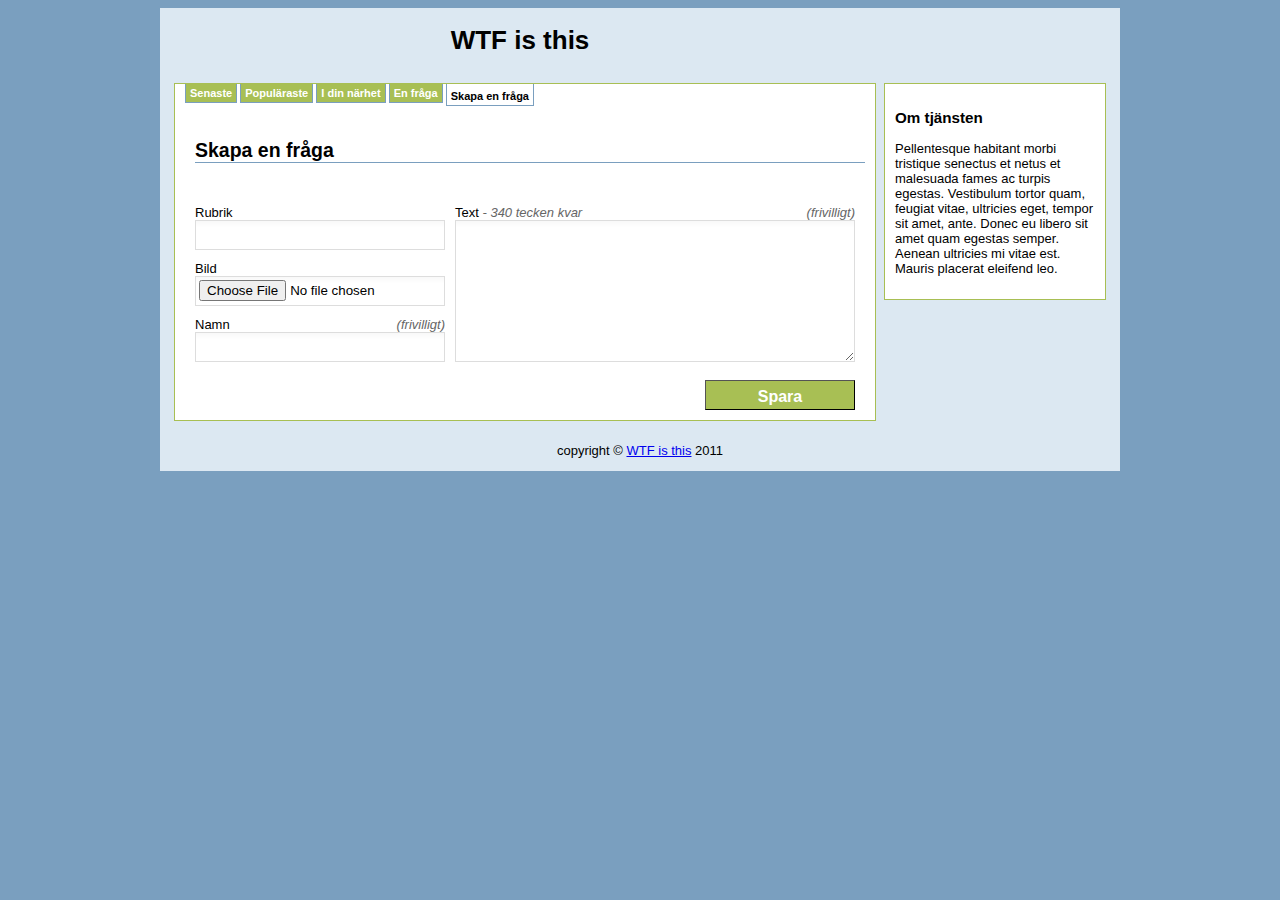
==== pages/ask.html @ bf0e5125 "Added html-page for story #3 & #4" ====
<?xml version="1.0" encoding="UTF-8"?> 
<!DOCTYPE html PUBLIC "-//W3C//DTD XHTML 1.0 Strict//EN" "http://www.w3.org/TR/xhtml1/DTD/xhtml1-strict.dtd">
<html xmlns="http://www.w3.org/1999/xhtml" xml:lang="en" lang="en">
<head>
	<meta http-equiv="Content-Type" content="text/html; charset=UTF-8" />
	<title>WTF is this</title>
	<link rel="stylesheet" href="../style/960gs.css" type="text/css" />
	<link rel="stylesheet" href="../style/style.css" type="text/css" />
</head>
<body>
	
	<div id="wrapper">
	
		<div id="header" class="container_12">
			<div class="grid_9">
				<h1>WTF is this</h1>
			</div>
		</div>
		
		<div id="content" class="container_12">
			
			<div class="grid_9" id="main">
				<ul id="tabnav"> 
					<li><a href="#">Senaste</a></li> 
					<li><a href="#">Populäraste</a></li> 
					<li><a href="#">I din närhet</a></li> 
					<li><a href="question.html">En fråga</a></li> 					
					<li class="active"><a href="ask.html">Skapa en fråga</a></li> 
				</ul> 				
				<div class="inner">
					<h2>Skapa en fråga</h2>						
					<form id="createQuestion" action="/" method="post">	
							<fieldset class="grid_3"><legend>Skapa en fråga</legend>
								<ul>
									<li class="first">
										<label for="headerInput">Rubrik</label>
										<input type="text" name="headerInput" id="headerInput" />
									</li>
									<li>
										<label for="imageUpload">Bild</label>
										<input type="file" name="imageUpload" id="imageUpload" />
									</li>
									<li>
										<label for="nameInput">Namn<span class="not_needed">(frivilligt)</span></label>
										<input type="text" name="nameInput" id="nameInput" />
									</li>
								</ul>	
							</fieldset>
							<fieldset class="textarea grid_5">																			
								<ul>								
									<li>
										<label for="textInput">Text <span>- 340 tecken kvar</span><span class="not_needed">(frivilligt)</span></label>
										<textarea name="textInput" id="textInput" cols="30" rows="10"></textarea>
									</li>
								</ul>
							</fieldset>					

							<div class="submit grid_9"><button type="submit">Spara</button></div>		

						</form>	
				</div>			
			</div>
			
			<div class="grid_3" id="right">
				<div class="inner">
					<h3>Om tjänsten</h3>
					<p>Pellentesque habitant morbi tristique senectus et netus et malesuada fames ac turpis egestas. Vestibulum tortor quam, feugiat vitae, ultricies eget, tempor sit amet, ante. Donec eu libero sit amet quam egestas semper. Aenean ultricies mi vitae est. Mauris placerat eleifend leo.</p>
				</div>			
			</div>
		
		</div>
		
		
		<div id="footer" class="container_12">
			<div class="grid_12">
				<p>copyright &copy; <a href="mailto:wtf@isthis.net">WTF is this</a> 2011</p>
			</div>
		</div>
	
	</div>

</body>
</html>
---- style/960gs.css ----
/*
	Variable Grid System.
	Learn more ~ http://www.spry-soft.com/grids/
	Based on 960 Grid System - http://960.gs/

	Licensed under GPL and MIT.
*/


/* Containers
----------------------------------------------------------------------------------------------------*/
.container_12 {
	margin-left: auto;
	margin-right: auto;
	width: 960px;
}

/* Grid >> Global
----------------------------------------------------------------------------------------------------*/

.grid_1,
.grid_2,
.grid_3,
.grid_4,
.grid_5,
.grid_6,
.grid_7,
.grid_8,
.grid_9,
.grid_10,
.grid_11,
.grid_12 {
	display:inline;
	float: left;
	position: relative;
	margin-left: 10px;
	margin-right: 10px;
}

/* Grid >> Children (Alpha ~ First, Omega ~ Last)
----------------------------------------------------------------------------------------------------*/

.alpha {
	margin-left: 0;
}

.omega {
	margin-right: 0;
}

/* Grid >> 12 Columns
----------------------------------------------------------------------------------------------------*/

.container_12 .grid_1 {
	width:60px;
}

.container_12 .grid_2 {
	width:140px;
}

.container_12 .grid_3 {
	width:220px;
}

.container_12 .grid_4 {
	width:300px;
}

.container_12 .grid_5 {
	width:380px;
}

.container_12 .grid_6 {
	width:460px;
}

.container_12 .grid_7 {
	width:540px;
}

.container_12 .grid_8 {
	width:620px;
}

.container_12 .grid_9 {
	width:700px;
}

.container_12 .grid_10 {
	width:780px;
}

.container_12 .grid_11 {
	width:860px;
}

.container_12 .grid_12 {
	width:940px;
}



/* Prefix Extra Space >> 12 Columns
----------------------------------------------------------------------------------------------------*/

.container_12 .prefix_1 {
	padding-left:80px;
}

.container_12 .prefix_2 {
	padding-left:160px;
}

.container_12 .prefix_3 {
	padding-left:240px;
}

.container_12 .prefix_4 {
	padding-left:320px;
}

.container_12 .prefix_5 {
	padding-left:400px;
}

.container_12 .prefix_6 {
	padding-left:480px;
}

.container_12 .prefix_7 {
	padding-left:560px;
}

.container_12 .prefix_8 {
	padding-left:640px;
}

.container_12 .prefix_9 {
	padding-left:720px;
}

.container_12 .prefix_10 {
	padding-left:800px;
}

.container_12 .prefix_11 {
	padding-left:880px;
}



/* Suffix Extra Space >> 12 Columns
----------------------------------------------------------------------------------------------------*/

.container_12 .suffix_1 {
	padding-right:80px;
}

.container_12 .suffix_2 {
	padding-right:160px;
}

.container_12 .suffix_3 {
	padding-right:240px;
}

.container_12 .suffix_4 {
	padding-right:320px;
}

.container_12 .suffix_5 {
	padding-right:400px;
}

.container_12 .suffix_6 {
	padding-right:480px;
}

.container_12 .suffix_7 {
	padding-right:560px;
}

.container_12 .suffix_8 {
	padding-right:640px;
}

.container_12 .suffix_9 {
	padding-right:720px;
}

.container_12 .suffix_10 {
	padding-right:800px;
}

.container_12 .suffix_11 {
	padding-right:880px;
}



/* Push Space >> 12 Columns
----------------------------------------------------------------------------------------------------*/

.container_12 .push_1 {
	left:80px;
}

.container_12 .push_2 {
	left:160px;
}

.container_12 .push_3 {
	left:240px;
}

.container_12 .push_4 {
	left:320px;
}

.container_12 .push_5 {
	left:400px;
}

.container_12 .push_6 {
	left:480px;
}

.container_12 .push_7 {
	left:560px;
}

.container_12 .push_8 {
	left:640px;
}

.container_12 .push_9 {
	left:720px;
}

.container_12 .push_10 {
	left:800px;
}

.container_12 .push_11 {
	left:880px;
}



/* Pull Space >> 12 Columns
----------------------------------------------------------------------------------------------------*/

.container_12 .pull_1 {
	left:-80px;
}

.container_12 .pull_2 {
	left:-160px;
}

.container_12 .pull_3 {
	left:-240px;
}

.container_12 .pull_4 {
	left:-320px;
}

.container_12 .pull_5 {
	left:-400px;
}

.container_12 .pull_6 {
	left:-480px;
}

.container_12 .pull_7 {
	left:-560px;
}

.container_12 .pull_8 {
	left:-640px;
}

.container_12 .pull_9 {
	left:-720px;
}

.container_12 .pull_10 {
	left:-800px;
}

.container_12 .pull_11 {
	left:-880px;
}




/* Clear Floated Elements
----------------------------------------------------------------------------------------------------*/

/* http://sonspring.com/journal/clearing-floats */

.clear {
	clear: both;
	display: block;
	overflow: hidden;
	visibility: hidden;
	width: 0;
	height: 0;
}

/* http://perishablepress.com/press/2008/02/05/lessons-learned-concerning-the-clearfix-css-hack */

.clearfix:after {
	clear: both;
	content: ' ';
	display: block;
	font-size: 0;
	line-height: 0;
	visibility: hidden;
	width: 0;
	height: 0;
}

.clearfix {
	display: inline-block;
}

* html .clearfix {
	height: 1%;
}

.clearfix {
	display: block;
}
---- style/style.css ----
/* begin common css */

body {
	font: 13px arial;
	background-color: #7A9FBF;
}

h1, #footer {
	text-align: center;
}

h2 {margin-left: 10px;border-bottom: 1px solid #7A9FBF;}

a:hover {
	color: #7A9FBF;
}

#wrapper {
	margin: auto auto;
	width: 960px;
	background-color: #DCE8F2;
	overflow: auto;
}

#main {margin: 10px 5px 10px 15px;}
#right {margin: 10px 15px 10px 5px;}

#main, #right {
	background-color: #fff;
	outline: 1px #A8BF54 solid;	
}

.inner {
	clear: both;
	padding: 10px;
}

.author {
	font-style: italic;
	color: #555;
}

.answer {
	border: 1px solid #7A9FBF;
	padding: 10px;
	margin: 5px 5px 5px 10px;
}

/* end common css */

/* begin question-form */

form#createQuestion {
	margin: 0 0 1em 0;
	padding-top: 10px;
}
form#createQuestion fieldset {
	padding: 0;
	border: none;	
	float: left;
	display: inline;
}
form#createQuestion fieldset.grid_3 {width: 250px;margin: 5px 5px 5px 10px;}
form#createQuestion fieldset.grid_5 {width: 400px;margin: 5px 10px 5px 5px;}
form#createQuestion ul {list-style: none;padding: 0;margin: 0;}
form#createQeustion li {display: block;padding: 5px 0;}
form#createQuestion legend {display: none;}	
form#createQuestion div {margin:5px 0;}
form#createQuestion label {display: block;padding-top: 11px;}	
form#createQuestion label span {color: #666;font-style: italic;}
form#createQuestion label span.not_needed {float: right;color: #666;font-style: italic;}
form#createQuestion input, form#createQuestion textarea {		
	border: 1px solid #ddd;
	background: #fff url(../images/form_input.gif) repeat-x;
	padding: 3px;
}
form#createQuestion input {
	width: 242px;
	height: 22px;	
}
form#createQuestion textarea {
	width: 392px;	
	height: 134px;
	overflow: auto;
}					
form#createQuestion div.submit {
	margin: 10px;
	width: 660px;
	clear: both;
	text-align: right;
}	
form#createQuestion button {
	width: 150px;
	height: 30px;
	line-height: 30px;		
	border-width: 1px;
	background: #A8BF54;
	color: #fff;
	font-size: 16px;
	font-weight: bold;
	cursor: pointer;
	text-align: center;
}	
form#createQuestion button:hover { color: #000; }
form#createQuestion input:active, form#createQuestion input:focus {
	border-color: #f00;
}

/* end question-form */

/* begin answer-form */

form#createAnswer {
	margin: 0 0 1em 0;
	padding-top: 10px;
}
form#createAnswer fieldset {
	padding: 0;
	border: none;	
	margin-bottom:10px;
	float: left;
	display: inline;
}
form#createAnswer ul {list-style: none;padding: 0;margin: 0;}
form#createAnswer li {display: block;padding: 5px 0;}
form#createAnswer legend {display: none;}	
form#createAnswer div {margin:5px 0;}
form#createAnswer label {display: block;padding-top: 11px;}	
form#createAnswer label.shortLbl {width: 250px;}
form#createAnswer label span {color: #666;font-style: italic;}
form#createAnswer label span.not_needed {float: right;color: #666;font-style: italic;}
form#createAnswer input, form#createAnswer textarea {		
	border: 1px solid #ddd;
	background: #fff url(../images/form_input.gif) repeat-x;
	padding: 3px;
}
form#createAnswer input {
	width: 242px;
	height: 22px;	
}
form#createAnswer textarea {
	width: 602px;	
	height: 134px;
	overflow: auto;
}					
form#createAnswer div.submit {
	margin: 10px 0 10px 2px;
	clear: both;
	text-align: left;
}	
form#createAnswer button {
	width: 150px;
	height: 30px;
	line-height: 30px;		
	border-width: 1px;
	background: #A8BF54;
	color: #fff;
	font-size: 16px;
	font-weight: bold;
	cursor: pointer;
	text-align: center;
}	
form#createAnswer button:hover { color: #000; }
form#createAnswer input:active, form#createAnswer input:focus {
	border-color: #f00;
}

/* end question-form */

/* begin css tabs */
 
ul#tabnav {
	text-align: left;
	margin: 0 0 1em 0;
	font: bold 11px verdana, arial, sans-serif;
	list-style-type: none;
	padding: 3px 10px 3px 10px; 
}
 
ul#tabnav li { 
	display: inline;
}
 
ul#tabnav li.active { 
	background-color: #fff;
}
 
ul#tabnav li.active a { 
	background-color: #fff;
	color: #000; 
	position: relative;
	top: 3px;
	padding-top: 6px;
}

ul#tabnav li a {
	padding: 3px 4px; 
	border: 1px solid #7A9FBF;
	background-color: #A8BF54; 
	color: #fff; 
	margin-right: 0px;
	text-decoration: none;
	border-top: none;
}
 
ul#tabnav a:hover {
	background: #fff;
	color: #000;
}
 
/* end css tabs */
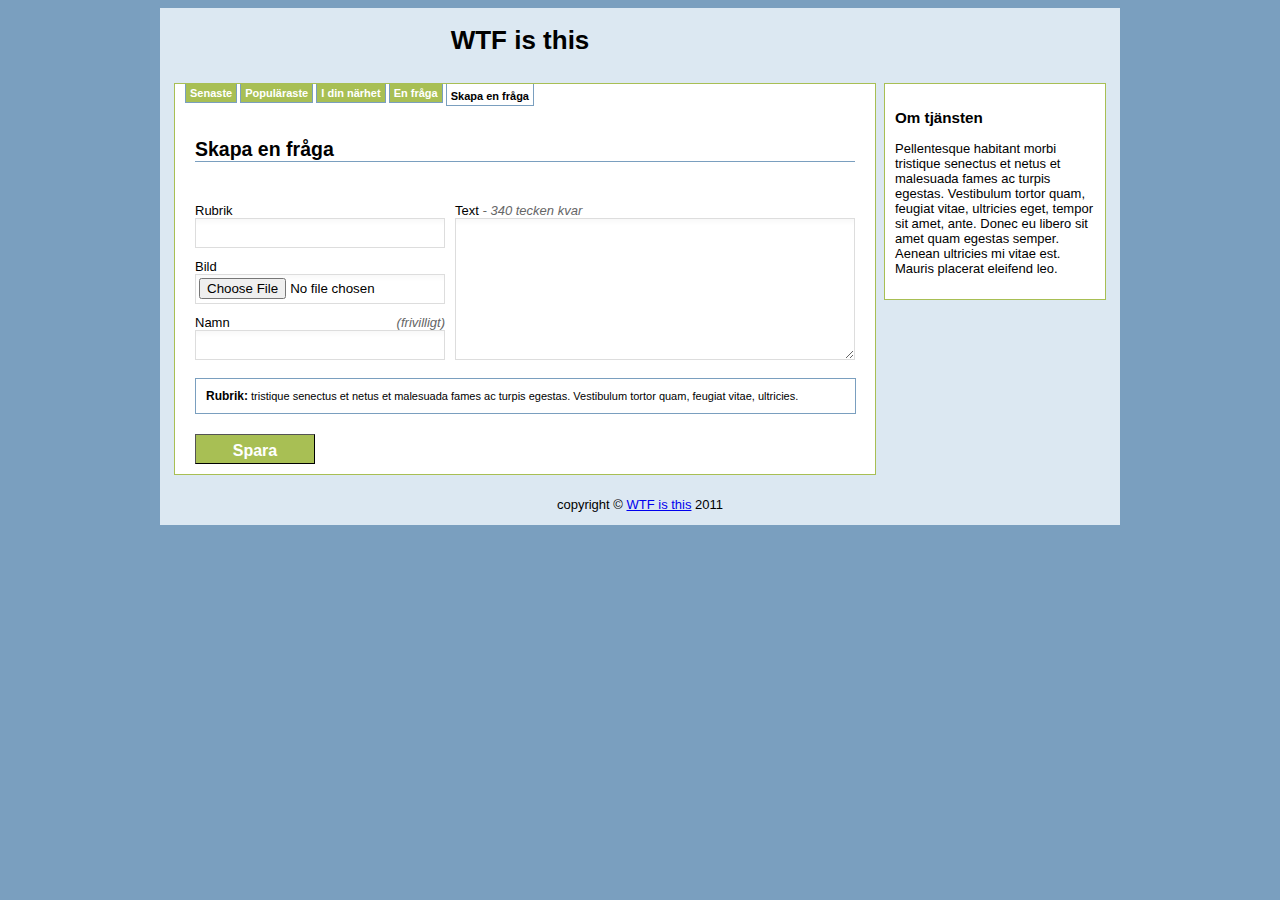
==== commit 9128bd65: "Rewrote part of the first two pages with new classnames + some css-fixes. take two" ====
--- a/pages/ask.html
+++ b/pages/ask.html
@@ -33,8 +33,8 @@
 							<fieldset class="grid_3"><legend>Skapa en fråga</legend>
 								<ul>
 									<li class="first">
-										<label for="headerInput">Rubrik</label>
-										<input type="text" name="headerInput" id="headerInput" />
+										<label for="titleInput">Rubrik</label>
+										<input type="text" name="titleInput" id="titleInput" />
 									</li>
 									<li>
 										<label for="imageUpload">Bild</label>
@@ -49,13 +49,18 @@
 							<fieldset class="textarea grid_5">																			
 								<ul>								
 									<li>
-										<label for="textInput">Text <span>- 340 tecken kvar</span><span class="not_needed">(frivilligt)</span></label>
-										<textarea name="textInput" id="textInput" cols="30" rows="10"></textarea>
+										<label for="messageInput">Text <span>- <span class="letterCount">340</span> tecken kvar</span></label>
+										<textarea name="messageInput" id="messageInput" cols="30" rows="10"></textarea>
 									</li>
 								</ul>
-							</fieldset>					
-
-							<div class="submit grid_9"><button type="submit">Spara</button></div>		
+							</fieldset>	
+							
+							<div class="grid_8">
+								<p class="information"> <!--// class could be information or error -->
+									<span class="activeLabel">Rubrik:</span> tristique senectus et netus et malesuada fames ac turpis egestas. Vestibulum tortor quam, feugiat vitae, ultricies.
+								</p>							
+							</div>
+							<div class="submit grid_8"><button type="submit">Spara</button></div>		
 
 						</form>	
 				</div>			
--- a/style/style.css
+++ b/style/style.css
@@ -9,7 +9,7 @@
 	text-align: center;
 }
 
-h2 {margin-left: 10px;border-bottom: 1px solid #7A9FBF;}
+h2 {margin: 15px 10px;border-bottom: 1px solid #7A9FBF;}
 
 a:hover {
 	color: #7A9FBF;
@@ -65,7 +65,7 @@
 form#createQuestion ul {list-style: none;padding: 0;margin: 0;}
 form#createQeustion li {display: block;padding: 5px 0;}
 form#createQuestion legend {display: none;}	
-form#createQuestion div {margin:5px 0;}
+form#createQuestion div {margin: 5px 0;}
 form#createQuestion label {display: block;padding-top: 11px;}	
 form#createQuestion label span {color: #666;font-style: italic;}
 form#createQuestion label span.not_needed {float: right;color: #666;font-style: italic;}
@@ -82,15 +82,13 @@
 	width: 392px;	
 	height: 134px;
 	overflow: auto;
-}					
+}
 form#createQuestion div.submit {
 	margin: 10px;
-	width: 660px;
-	clear: both;
-	text-align: right;
-}	
+	text-align: left;
+}
 form#createQuestion button {
-	width: 150px;
+	width: 120px;
 	height: 30px;
 	line-height: 30px;		
 	border-width: 1px;
@@ -100,12 +98,19 @@
 	font-weight: bold;
 	cursor: pointer;
 	text-align: center;
-}	
-form#createQuestion button:hover { color: #000; }
-form#createQuestion input:active, form#createQuestion input:focus {
-	border-color: #f00;
-}
-
+}
+form#createQuestion div.grid_8 {width: 676px;}	
+form#createQuestion p.information, form#createQuestion p.error {
+	padding: 10px;
+	margin: 5px 5px 5px 10px;
+	border: 1px solid #7A9FBF;
+	font-size: 11px;	
+}
+form#createQuestion p.error {border-color: #f00;}
+form#createQuestion p.error span.activeLabel {color: #f00;}
+form#createQuestion button:hover {color: #000;}
+form#createQuestion input:active, form#createQuestion input:focus {border-color: #f00;}
+form#createQuestion span.activeLabel {font-weight: bold;font-size: 12px;}
 /* end question-form */
 
 /* begin answer-form */
@@ -117,15 +122,15 @@
 form#createAnswer fieldset {
 	padding: 0;
 	border: none;	
-	margin-bottom:10px;
+	margin: 0 0 5px 0;
 	float: left;
 	display: inline;
 }
 form#createAnswer ul {list-style: none;padding: 0;margin: 0;}
 form#createAnswer li {display: block;padding: 5px 0;}
 form#createAnswer legend {display: none;}	
-form#createAnswer div {margin:5px 0;}
-form#createAnswer label {display: block;padding-top: 11px;}	
+form#createAnswer div {margin: 5px 0;}
+form#createAnswer label {display: block;}	
 form#createAnswer label.shortLbl {width: 250px;}
 form#createAnswer label span {color: #666;font-style: italic;}
 form#createAnswer label span.not_needed {float: right;color: #666;font-style: italic;}
@@ -139,12 +144,12 @@
 	height: 22px;	
 }
 form#createAnswer textarea {
-	width: 602px;	
+	width: 612px;	
 	height: 134px;
 	overflow: auto;
 }					
 form#createAnswer div.submit {
-	margin: 10px 0 10px 2px;
+	margin: 10px;
 	clear: both;
 	text-align: left;
 }	
@@ -160,11 +165,20 @@
 	cursor: pointer;
 	text-align: center;
 }	
+form#createAnswer div.grid_7 {width: 620px; margin: 5px 0;}
+form#createAnswer p.information, form#createAnswer p.error {
+	padding: 10px;
+	margin: 5px 0;
+	border: 1px solid #7A9FBF;
+	font-size: 11px;	
+}
+form#createAnswer p.error {border-color: #f00;}
+form#createAnswer p.error span.activeLabel {color: #f00;}
 form#createAnswer button:hover { color: #000; }
 form#createAnswer input:active, form#createAnswer input:focus {
 	border-color: #f00;
 }
-
+form#createAnswer span.activeLabel {font-weight: bold;font-size: 12px;}
 /* end question-form */
 
 /* begin css tabs */
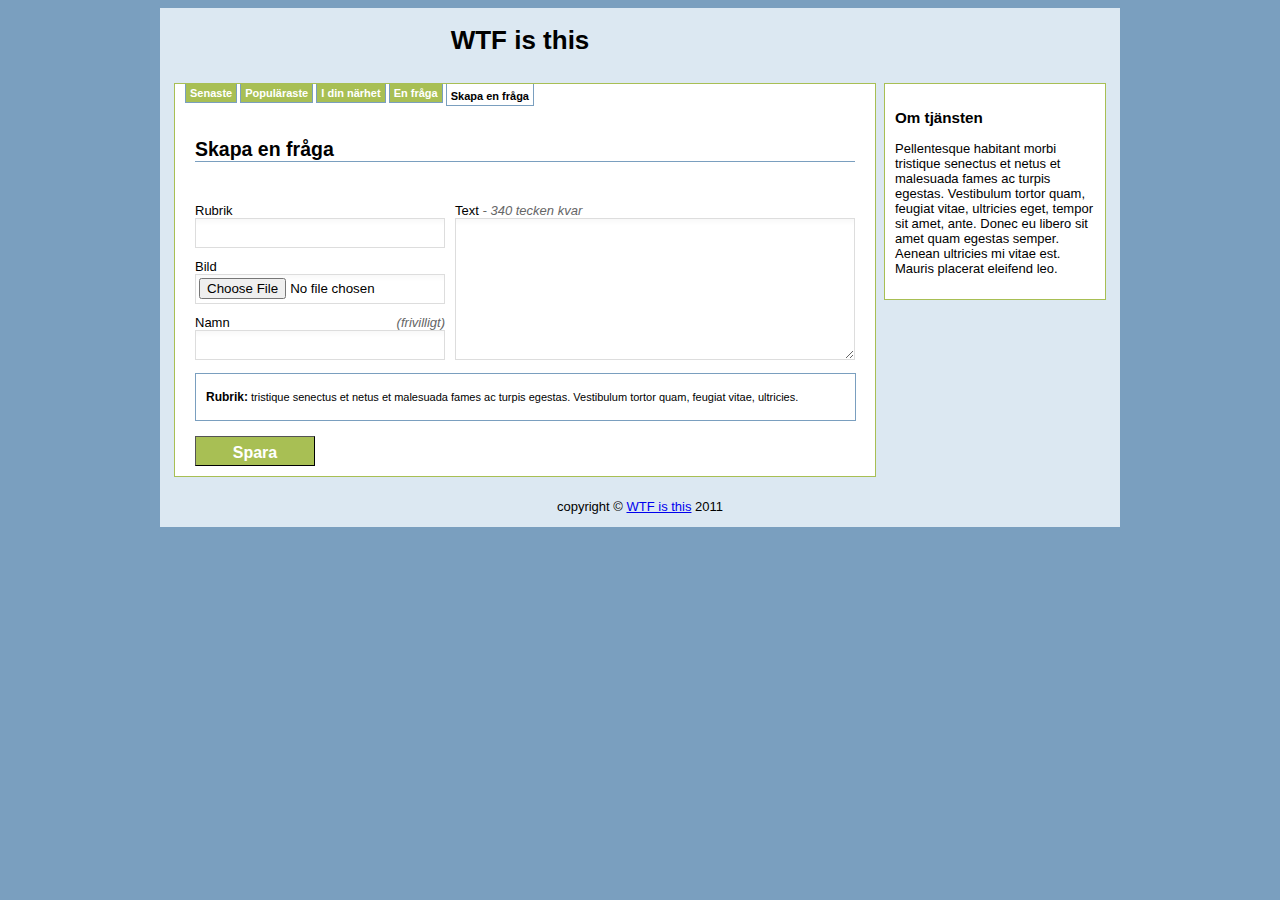
==== commit 20b5f5e3: "Wish me luck :)" ====
--- a/pages/ask.html
+++ b/pages/ask.html
@@ -4,6 +4,10 @@
 <head>
 	<meta http-equiv="Content-Type" content="text/html; charset=UTF-8" />
 	<title>WTF is this</title>
+	<script type="text/javascript" src="../script/head.load.min.js"></script>
+	<script type="text/javascript">
+		head.js("../script/jquery-1.5.min.js", "../script/script.js");
+	</script>
 	<link rel="stylesheet" href="../style/960gs.css" type="text/css" />
 	<link rel="stylesheet" href="../style/style.css" type="text/css" />
 </head>
@@ -29,39 +33,39 @@
 				</ul> 				
 				<div class="inner">
 					<h2>Skapa en fråga</h2>						
-					<form id="createQuestion" action="/" method="post">	
-							<fieldset class="grid_3"><legend>Skapa en fråga</legend>
+					<form id="createQuestion" action="ask.html" method="post">	
+							<fieldset class="grid_3"><legend>Skapa en fråga</legend>
 								<ul>
-									<li class="first">
-										<label for="titleInput">Rubrik</label>
-										<input type="text" name="titleInput" id="titleInput" />
-									</li>
-									<li>
-										<label for="imageUpload">Bild</label>
-										<input type="file" name="imageUpload" id="imageUpload" />
-									</li>
-									<li>
-										<label for="nameInput">Namn<span class="not_needed">(frivilligt)</span></label>
-										<input type="text" name="nameInput" id="nameInput" />
+									<li class="first">
+										<label for="titleInput">Rubrik</label>
+										<input type="text" name="titleInput" id="titleInput" title="Rubrik" />
 									</li>
-								</ul>	
-							</fieldset>
-							<fieldset class="textarea grid_5">																			
+									<li>
+										<label for="imageUpload">Bild</label>
+										<input type="file" name="imageUpload" id="imageUpload" title="Bild" />
+									</li>
+									<li>
+										<label for="nameInput">Namn<span class="not_needed">(frivilligt)</span></label>
+										<input type="text" name="nameInput" id="nameInput" title="Namn" />
+									</li>
+								</ul>	
+							</fieldset>
+							<fieldset class="textarea grid_5">																			
 								<ul>								
-									<li>
-										<label for="messageInput">Text <span>- <span class="letterCount">340</span> tecken kvar</span></label>
-										<textarea name="messageInput" id="messageInput" cols="30" rows="10"></textarea>
+									<li>
+										<label for="messageInput">Text <span>- <span id="letterCount">340</span> tecken kvar</span></label>
+										<textarea name="messageInput" id="messageInput" cols="30" rows="10" title="Text"></textarea>
 									</li>
-								</ul>
+								</ul>
 							</fieldset>	
 							
-							<div class="grid_8">
-								<p class="information"> <!--// class could be information or error -->
-									<span class="activeLabel">Rubrik:</span> tristique senectus et netus et malesuada fames ac turpis egestas. Vestibulum tortor quam, feugiat vitae, ultricies.
-								</p>							
-							</div>
-							<div class="submit grid_8"><button type="submit">Spara</button></div>		
-
+							<div class="grid_8" id="information">
+								<p>
+									<span class="activeLabel">Rubrik:</span> <span class="statusMessage">tristique senectus et netus et malesuada fames ac turpis egestas. Vestibulum tortor quam, feugiat vitae, ultricies.</span>
+								</p>
+							</div>
+							<div class="submit grid_8"><button type="submit">Spara</button></div>		
+
 						</form>	
 				</div>			
 			</div>
@@ -85,4 +89,4 @@
 	</div>
 
 </body>
-</html>+</html>
--- a/style/style.css
+++ b/style/style.css
@@ -49,131 +49,131 @@
 /* end common css */
 
 /* begin question-form */
-
-form#createQuestion {
-	margin: 0 0 1em 0;
-	padding-top: 10px;
-}
-form#createQuestion fieldset {
-	padding: 0;
-	border: none;	
-	float: left;
-	display: inline;
+
+form#createQuestion {
+	margin: 0 0 1em 0;
+	padding-top: 10px;
+}
+form#createQuestion fieldset {
+	padding: 0;
+	border: none;	
+	float: left;
+	display: inline;
 }
 form#createQuestion fieldset.grid_3 {width: 250px;margin: 5px 5px 5px 10px;}
 form#createQuestion fieldset.grid_5 {width: 400px;margin: 5px 10px 5px 5px;}
 form#createQuestion ul {list-style: none;padding: 0;margin: 0;}
-form#createQeustion li {display: block;padding: 5px 0;}
-form#createQuestion legend {display: none;}	
+form#createQeustion li {display: block;padding: 5px 0;}
+form#createQuestion legend {display: none;}	
 form#createQuestion div {margin: 5px 0;}
 form#createQuestion label {display: block;padding-top: 11px;}	
-form#createQuestion label span {color: #666;font-style: italic;}
-form#createQuestion label span.not_needed {float: right;color: #666;font-style: italic;}
-form#createQuestion input, form#createQuestion textarea {		
-	border: 1px solid #ddd;
-	background: #fff url(../images/form_input.gif) repeat-x;
-	padding: 3px;
+form#createQuestion label span {color: #666;font-style: italic;}
+form#createQuestion label span.not_needed {float: right;color: #666;font-style: italic;}
+form#createQuestion input, form#createQuestion textarea {		
+	border: 1px solid #ddd;
+	background: #fff url(../images/form_input.gif) repeat-x;
+	padding: 3px;
 }
 form#createQuestion input {
-	width: 242px;
+	width: 242px;
 	height: 22px;	
-}
-form#createQuestion textarea {
+}
+form#createQuestion textarea {
 	width: 392px;	
-	height: 134px;
-	overflow: auto;
-}
+	height: 134px;
+	overflow: auto;
+}
 form#createQuestion div.submit {
 	margin: 10px;
 	text-align: left;
-}
-form#createQuestion button {
-	width: 120px;
-	height: 30px;
-	line-height: 30px;		
-	border-width: 1px;
-	background: #A8BF54;
+}
+form#createQuestion button {
+	width: 120px;
+	height: 30px;
+	line-height: 30px;		
+	border-width: 1px;
+	background: #A8BF54;
 	color: #fff;
 	font-size: 16px;
-	font-weight: bold;
-	cursor: pointer;
-	text-align: center;
-}
-form#createQuestion div.grid_8 {width: 676px;}	
-form#createQuestion p.information, form#createQuestion p.error {
-	padding: 10px;
+	font-weight: bold;
+	cursor: pointer;
+	text-align: center;
+}
+form#createQuestion div.grid_8 {width: 639px;}	
+form#createQuestion div#information {
+	padding: 5px 10px;
 	margin: 5px 5px 5px 10px;
 	border: 1px solid #7A9FBF;
 	font-size: 11px;	
 }
-form#createQuestion p.error {border-color: #f00;}
-form#createQuestion p.error span.activeLabel {color: #f00;}
+form#createQuestion div.error {border-color: #f00 !important;}
+form#createQuestion div.error p span.activeLabel {color: #f00;}
 form#createQuestion button:hover {color: #000;}
 form#createQuestion input:active, form#createQuestion input:focus {border-color: #f00;}
 form#createQuestion span.activeLabel {font-weight: bold;font-size: 12px;}
 /* end question-form */
 
 /* begin answer-form */
-
-form#createAnswer {
-	margin: 0 0 1em 0;
-	padding-top: 10px;
-}
-form#createAnswer fieldset {
-	padding: 0;
+
+form#createAnswer {
+	margin: 0 0 1em 0;
+	padding-top: 10px;
+}
+form#createAnswer fieldset {
+	padding: 0;
 	border: none;	
-	margin: 0 0 5px 0;
-	float: left;
-	display: inline;
+	margin: 0 0 5px 0;
+	float: left;
+	display: inline;
 }
 form#createAnswer ul {list-style: none;padding: 0;margin: 0;}
-form#createAnswer li {display: block;padding: 5px 0;}
-form#createAnswer legend {display: none;}	
+form#createAnswer li {display: block;padding: 5px 0;}
+form#createAnswer legend {display: none;}	
 form#createAnswer div {margin: 5px 0;}
 form#createAnswer label {display: block;}	
 form#createAnswer label.shortLbl {width: 250px;}
-form#createAnswer label span {color: #666;font-style: italic;}
-form#createAnswer label span.not_needed {float: right;color: #666;font-style: italic;}
-form#createAnswer input, form#createAnswer textarea {		
-	border: 1px solid #ddd;
-	background: #fff url(../images/form_input.gif) repeat-x;
-	padding: 3px;
+form#createAnswer label span {color: #666;font-style: italic;}
+form#createAnswer label span.not_needed {float: right;color: #666;font-style: italic;}
+form#createAnswer input, form#createAnswer textarea {		
+	border: 1px solid #ddd;
+	background: #fff url(../images/form_input.gif) repeat-x;
+	padding: 3px;
 }
 form#createAnswer input {
-	width: 242px;
+	width: 242px;
 	height: 22px;	
-}
-form#createAnswer textarea {
+}
+form#createAnswer textarea {
 	width: 612px;	
-	height: 134px;
-	overflow: auto;
-}					
+	height: 134px;
+	overflow: auto;
+}					
 form#createAnswer div.submit {
 	margin: 10px;
-	clear: both;
+	clear: both;
 	text-align: left;
-}	
-form#createAnswer button {
-	width: 150px;
-	height: 30px;
-	line-height: 30px;		
-	border-width: 1px;
-	background: #A8BF54;
+}	
+form#createAnswer button {
+	width: 150px;
+	height: 30px;
+	line-height: 30px;		
+	border-width: 1px;
+	background: #A8BF54;
 	color: #fff;
 	font-size: 16px;
-	font-weight: bold;
-	cursor: pointer;
-	text-align: center;
-}	
+	font-weight: bold;
+	cursor: pointer;
+	text-align: center;
+}	
 form#createAnswer div.grid_7 {width: 620px; margin: 5px 0;}
-form#createAnswer p.information, form#createAnswer p.error {
+form#createAnswer div#information {
 	padding: 10px;
 	margin: 5px 0;
 	border: 1px solid #7A9FBF;
 	font-size: 11px;	
 }
-form#createAnswer p.error {border-color: #f00;}
-form#createAnswer p.error span.activeLabel {color: #f00;}
+form#createAnswer div.error {border-color: #f00;}
+form#createAnswer div.error p span.activeLabel {color: #f00;}
 form#createAnswer button:hover { color: #000; }
 form#createAnswer input:active, form#createAnswer input:focus {
 	border-color: #f00;
@@ -222,4 +222,4 @@
 	color: #000;
 }
  
-/* end css tabs */+/* end css tabs */
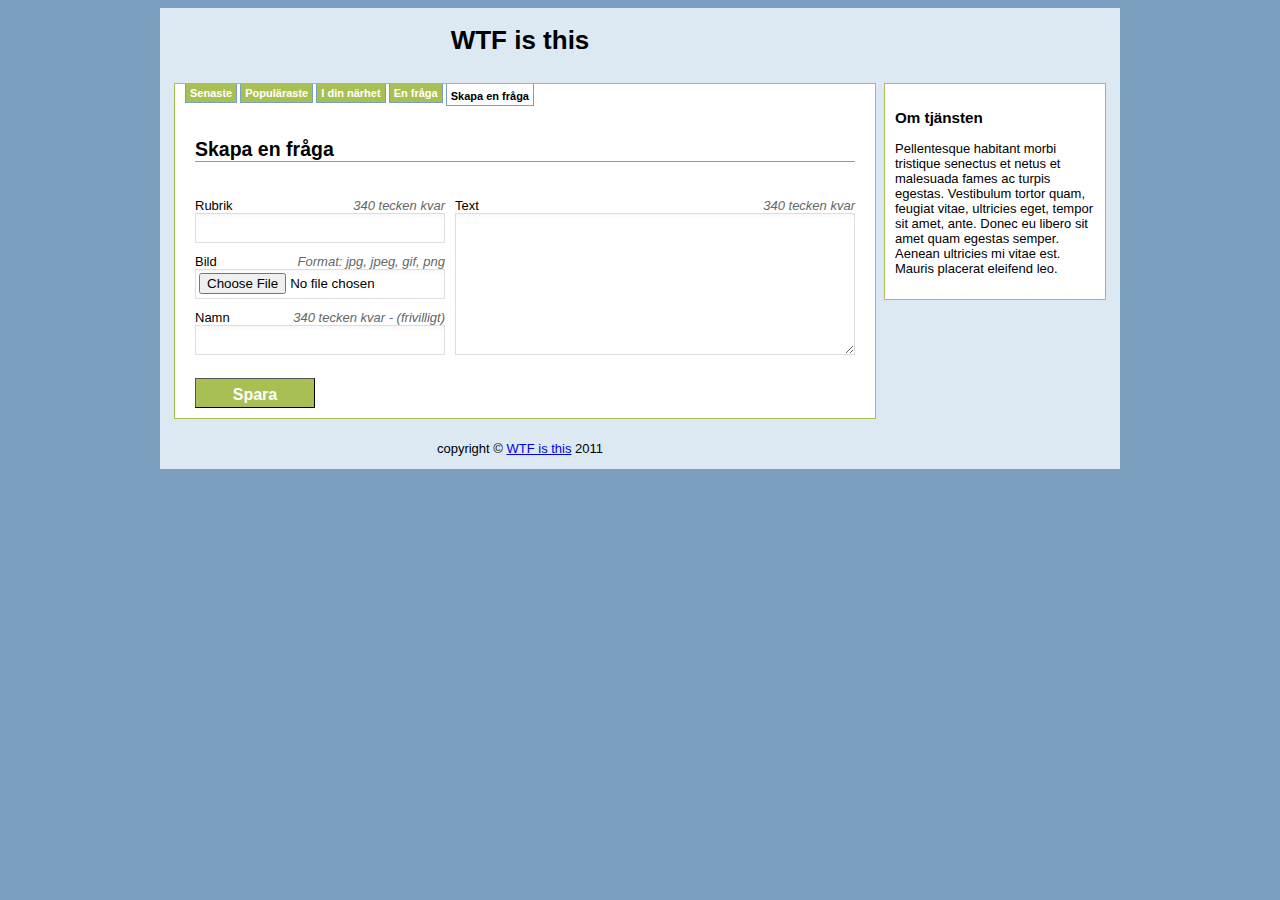
==== commit 25cecd42: "Fixed html+css with regards to additions by PO" ====
--- a/pages/ask.html
+++ b/pages/ask.html
@@ -34,37 +34,39 @@
 				<div class="inner">
 					<h2>Skapa en fråga</h2>						
 					<form id="createQuestion" action="ask.html" method="post">	
+							<div class="grid_8" id="information">
+								<!-- // This is the structure for error-msgs. Remove when JS is finished.
+								<p>
+									<span class="activeLabel">Rubrik:</span> <span class="statusMessage">tristique senectus et netus et malesuada fames ac turpis egestas. Vestibulum tortor quam, feugiat vitae, ultricies.</span>
+								</p>
+								-->
+							</div>
 							<fieldset class="grid_3"><legend>Skapa en fråga</legend>
 								<ul>
 									<li class="first">
-										<label for="titleInput">Rubrik</label>
+										<label for="titleInput">Rubrik<span><span class="letterCount">340</span> tecken kvar</span></label>
 										<input type="text" name="titleInput" id="titleInput" title="Rubrik" />
 									</li>
 									<li>
-										<label for="imageUpload">Bild</label>
+										<label for="imageUpload">Bild<span>Format: jpg, jpeg, gif, png</span></label>
 										<input type="file" name="imageUpload" id="imageUpload" title="Bild" />
 									</li>
 									<li>
-										<label for="nameInput">Namn<span class="not_needed">(frivilligt)</span></label>
+										<label for="nameInput">Namn<span><span class="letterCount">340</span> tecken kvar - (frivilligt)</span></label>
 										<input type="text" name="nameInput" id="nameInput" title="Namn" />
 									</li>
 								</ul>	
 							</fieldset>
 							<fieldset class="textarea grid_5">																			
-								<ul>								
+								<ul>
 									<li>
-										<label for="messageInput">Text <span>- <span id="letterCount">340</span> tecken kvar</span></label>
+										<label for="messageInput">Text<span><span class="letterCount">340</span> tecken kvar</span></label>
 										<textarea name="messageInput" id="messageInput" cols="30" rows="10" title="Text"></textarea>
 									</li>
 								</ul>
 							</fieldset>	
-							
-							<div class="grid_8" id="information">
-								<p>
-									<span class="activeLabel">Rubrik:</span> <span class="statusMessage">tristique senectus et netus et malesuada fames ac turpis egestas. Vestibulum tortor quam, feugiat vitae, ultricies.</span>
-								</p>
-							</div>
-							<div class="submit grid_8"><button type="submit">Spara</button></div>		
+
+							<div class="submit grid_8"><button type="submit">Spara</button></div>
 
 						</form>	
 				</div>			
@@ -81,7 +83,7 @@
 		
 		
 		<div id="footer" class="container_12">
-			<div class="grid_12">
+			<div class="grid_9">
 				<p>copyright &copy; <a href="mailto:wtf@isthis.net">WTF is this</a> 2011</p>
 			</div>
 		</div>
--- a/style/style.css
+++ b/style/style.css
@@ -1,19 +1,12 @@
-/* begin common css */
+/** begin common css */
 
-body {
-	font: 13px arial;
-	background-color: #7A9FBF;
-}
+*:focus {outline: none;} /* To prevent Chrome standard input outline */
 
-h1, #footer {
-	text-align: center;
-}
+body {font: 13px arial;background-color: #7A9FBF;}
 
 h2 {margin: 15px 10px;border-bottom: 1px solid #7A9FBF;}
 
-a:hover {
-	color: #7A9FBF;
-}
+a:hover {color: #7A9FBF;}
 
 #wrapper {
 	margin: auto auto;
@@ -24,70 +17,37 @@
 
 #main {margin: 10px 5px 10px 15px;}
 #right {margin: 10px 15px 10px 5px;}
+#main, #right {background-color: #fff;outline: 1px #A8BF54 solid;}
+#header, #footer {text-align: center;}
 
-#main, #right {
-	background-color: #fff;
-	outline: 1px #A8BF54 solid;	
+.inner {clear: both;padding: 10px;}
+.author {font-style: italic;color: #555;}
+.answer {border: 1px solid #7A9FBF;padding: 10px;margin: 5px 5px 5px 10px;}
+
+div#information {
+	display: none; /* Toggle with JS when displaying error msgs */
+	padding: 5px 10px;
+	margin: 5px 5px 5px 10px !important;
+	border: 1px solid #f00;
+	font-size: 11px;	
 }
-
-.inner {
-	clear: both;
-	padding: 10px;
-}
-
-.author {
-	font-style: italic;
-	color: #555;
-}
-
-.answer {
-	border: 1px solid #7A9FBF;
-	padding: 10px;
-	margin: 5px 5px 5px 10px;
-}
-
+div#information p span.activeLabel {color: #f00;font-weight: bold;font-size: 12px;}
 /* end common css */
 
-/* begin question-form */
-
-form#createQuestion {
-	margin: 0 0 1em 0;
-	padding-top: 10px;
-}
-form#createQuestion fieldset {
-	padding: 0;
-	border: none;	
-	float: left;
-	display: inline;
-}
-form#createQuestion fieldset.grid_3 {width: 250px;margin: 5px 5px 5px 10px;}
-form#createQuestion fieldset.grid_5 {width: 400px;margin: 5px 10px 5px 5px;}
-form#createQuestion ul {list-style: none;padding: 0;margin: 0;}
-form#createQeustion li {display: block;padding: 5px 0;}
-form#createQuestion legend {display: none;}	
-form#createQuestion div {margin: 5px 0;}
-form#createQuestion label {display: block;padding-top: 11px;}	
-form#createQuestion label span {color: #666;font-style: italic;}
-form#createQuestion label span.not_needed {float: right;color: #666;font-style: italic;}
-form#createQuestion input, form#createQuestion textarea {		
-	border: 1px solid #ddd;
-	background: #fff url(../images/form_input.gif) repeat-x;
-	padding: 3px;
-}
-form#createQuestion input {
-	width: 242px;
-	height: 22px;	
-}
-form#createQuestion textarea {
-	width: 392px;	
-	height: 134px;
-	overflow: auto;
-}
-form#createQuestion div.submit {
-	margin: 10px;
-	text-align: left;
-}
-form#createQuestion button {
+/** general form css */
+form {margin: 0 0 1em 0;padding-top: 10px;}
+form fieldset {padding: 0;border: none;float: left;display: inline;}
+form ul {list-style: none;padding: 0;margin: 0;}
+form li {display: block;padding: 5px 0;}
+form legend {display: none;}	
+form div {margin: 5px 0;}
+form label {display: block;padding-top: 1px;}	
+form label span {float: right;color: #666;font-style: italic;}
+form label span.letterCount {float:none;}
+form input, form textarea {border: 1px solid #ddd;background: #fff url(../images/form_input.gif) repeat-x;padding: 3px;}
+form textarea:focus, form input:focus {border-color: #7A9FBF;}
+form div.submit {margin: 10px;text-align: left;}
+form button {
 	width: 120px;
 	height: 30px;
 	line-height: 30px;		
@@ -99,90 +59,26 @@
 	cursor: pointer;
 	text-align: center;
 }
+form button:hover {color: #000;}
+/* end general form css */
+
+/** begin question-form */
+form#createQuestion fieldset.grid_3 {width: 250px;margin: 5px 5px 5px 10px;}
+form#createQuestion fieldset.grid_5 {width: 400px;margin: 5px 10px 5px 5px;}
+form#createQuestion input {width: 242px;height: 22px;}
+form#createQuestion textarea {width: 392px;height: 134px;overflow: auto;}
 form#createQuestion div.grid_8 {width: 639px;}	
-form#createQuestion div#information {
-	padding: 5px 10px;
-	margin: 5px 5px 5px 10px;
-	border: 1px solid #7A9FBF;
-	font-size: 11px;	
-}
-form#createQuestion div.error {border-color: #f00 !important;}
-form#createQuestion div.error p span.activeLabel {color: #f00;}
-form#createQuestion button:hover {color: #000;}
-form#createQuestion input:active, form#createQuestion input:focus {border-color: #f00;}
-form#createQuestion span.activeLabel {font-weight: bold;font-size: 12px;}
 /* end question-form */
 
-/* begin answer-form */
-
-form#createAnswer {
-	margin: 0 0 1em 0;
-	padding-top: 10px;
-}
-form#createAnswer fieldset {
-	padding: 0;
-	border: none;	
-	margin: 0 0 5px 0;
-	float: left;
-	display: inline;
-}
-form#createAnswer ul {list-style: none;padding: 0;margin: 0;}
-form#createAnswer li {display: block;padding: 5px 0;}
-form#createAnswer legend {display: none;}	
-form#createAnswer div {margin: 5px 0;}
-form#createAnswer label {display: block;}	
+/** begin answer-form */
+form#createAnswer fieldset {margin: 0 0 5px 0;}
 form#createAnswer label.shortLbl {width: 250px;}
-form#createAnswer label span {color: #666;font-style: italic;}
-form#createAnswer label span.not_needed {float: right;color: #666;font-style: italic;}
-form#createAnswer input, form#createAnswer textarea {		
-	border: 1px solid #ddd;
-	background: #fff url(../images/form_input.gif) repeat-x;
-	padding: 3px;
-}
-form#createAnswer input {
-	width: 242px;
-	height: 22px;	
-}
-form#createAnswer textarea {
-	width: 612px;	
-	height: 134px;
-	overflow: auto;
-}					
-form#createAnswer div.submit {
-	margin: 10px;
-	clear: both;
-	text-align: left;
-}	
-form#createAnswer button {
-	width: 150px;
-	height: 30px;
-	line-height: 30px;		
-	border-width: 1px;
-	background: #A8BF54;
-	color: #fff;
-	font-size: 16px;
-	font-weight: bold;
-	cursor: pointer;
-	text-align: center;
-}	
-form#createAnswer div.grid_7 {width: 620px; margin: 5px 0;}
-form#createAnswer div#information {
-	padding: 10px;
-	margin: 5px 0;
-	border: 1px solid #7A9FBF;
-	font-size: 11px;	
-}
-form#createAnswer div.error {border-color: #f00;}
-form#createAnswer div.error p span.activeLabel {color: #f00;}
-form#createAnswer button:hover { color: #000; }
-form#createAnswer input:active, form#createAnswer input:focus {
-	border-color: #f00;
-}
-form#createAnswer span.activeLabel {font-weight: bold;font-size: 12px;}
+form#createAnswer input {width: 242px;	height: 22px;}
+form#createAnswer textarea {width: 612px;	height: 134px;	overflow: auto;}
+form#createAnswer div.grid_7 {width: 598px;margin: 5px 0 !important;}
 /* end question-form */
 
-/* begin css tabs */
- 
+/** begin css tabs */
 ul#tabnav {
 	text-align: left;
 	margin: 0 0 1em 0;
@@ -190,15 +86,8 @@
 	list-style-type: none;
 	padding: 3px 10px 3px 10px; 
 }
- 
-ul#tabnav li { 
-	display: inline;
-}
- 
-ul#tabnav li.active { 
-	background-color: #fff;
-}
- 
+ul#tabnav li {display: inline;}
+ul#tabnav li.active {background-color: #fff;}
 ul#tabnav li.active a { 
 	background-color: #fff;
 	color: #000; 
@@ -206,7 +95,6 @@
 	top: 3px;
 	padding-top: 6px;
 }
-
 ul#tabnav li a {
 	padding: 3px 4px; 
 	border: 1px solid #7A9FBF;
@@ -216,10 +104,5 @@
 	text-decoration: none;
 	border-top: none;
 }
- 
-ul#tabnav a:hover {
-	background: #fff;
-	color: #000;
-}
- 
+ul#tabnav a:hover {background: #fff;color: #000;}
 /* end css tabs */
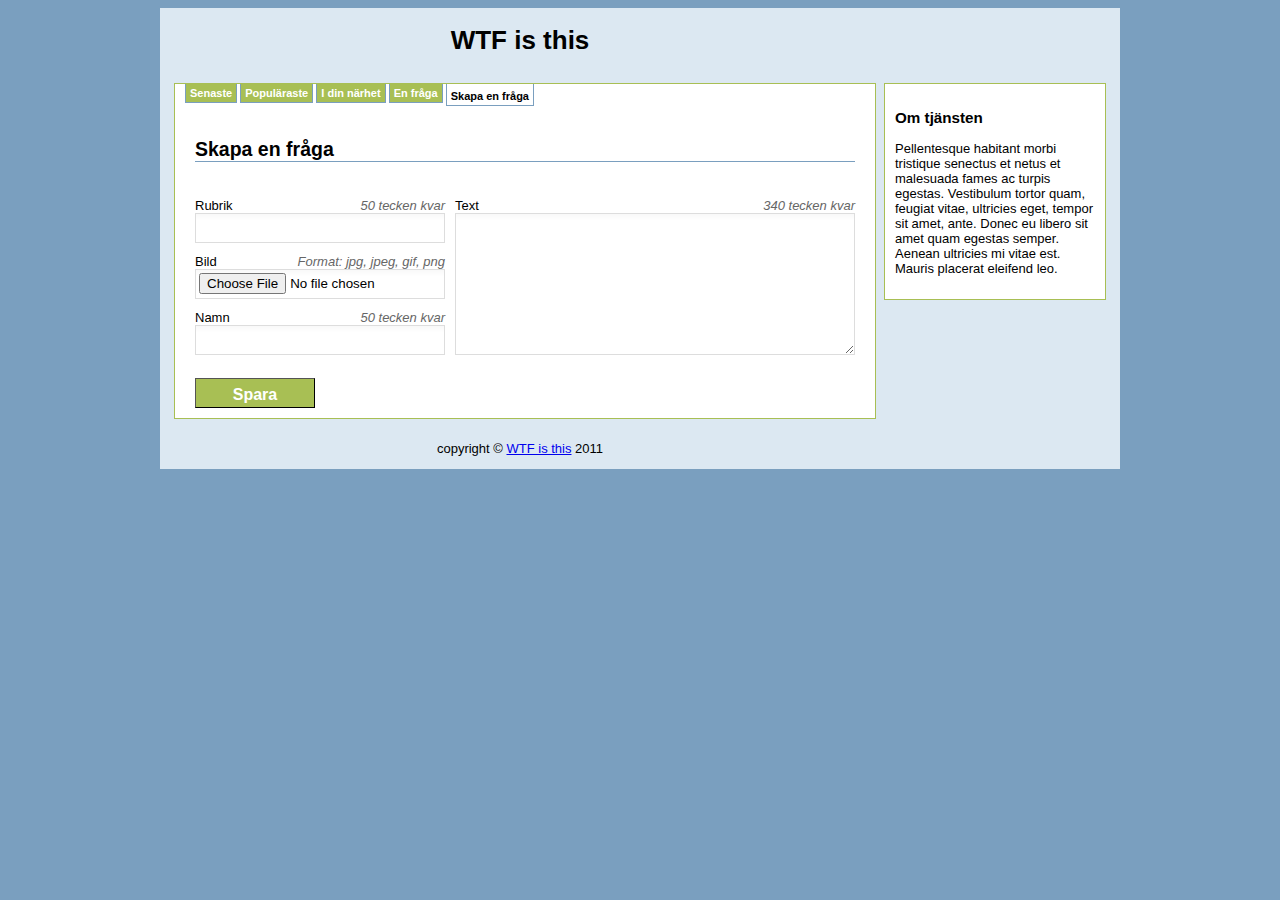
==== commit 41bc38da: "Jag har gjort finafina saker" ====
--- a/pages/ask.html
+++ b/pages/ask.html
@@ -44,15 +44,15 @@
 							<fieldset class="grid_3"><legend>Skapa en fråga</legend>
 								<ul>
 									<li class="first">
-										<label for="titleInput">Rubrik<span><span class="letterCount">340</span> tecken kvar</span></label>
-										<input type="text" name="titleInput" id="titleInput" title="Rubrik" />
+										<label for="titleInput">Rubrik<span><span id="titleInputCounter"></span></label>
+										<input type="text" name="titleInput" id="titleInput" class="required" title="Rubrik" />
 									</li>
 									<li>
 										<label for="imageUpload">Bild<span>Format: jpg, jpeg, gif, png</span></label>
 										<input type="file" name="imageUpload" id="imageUpload" title="Bild" />
 									</li>
 									<li>
-										<label for="nameInput">Namn<span><span class="letterCount">340</span> tecken kvar - (frivilligt)</span></label>
+										<label for="nameInput">Namn<span><span id="nameInputCounter"></span></span></label>
 										<input type="text" name="nameInput" id="nameInput" title="Namn" />
 									</li>
 								</ul>	
@@ -60,7 +60,7 @@
 							<fieldset class="textarea grid_5">																			
 								<ul>
 									<li>
-										<label for="messageInput">Text<span><span class="letterCount">340</span> tecken kvar</span></label>
+										<label for="messageInput">Text<span><span id="messageInputCounter"></span></span></label>
 										<textarea name="messageInput" id="messageInput" cols="30" rows="10" title="Text"></textarea>
 									</li>
 								</ul>
